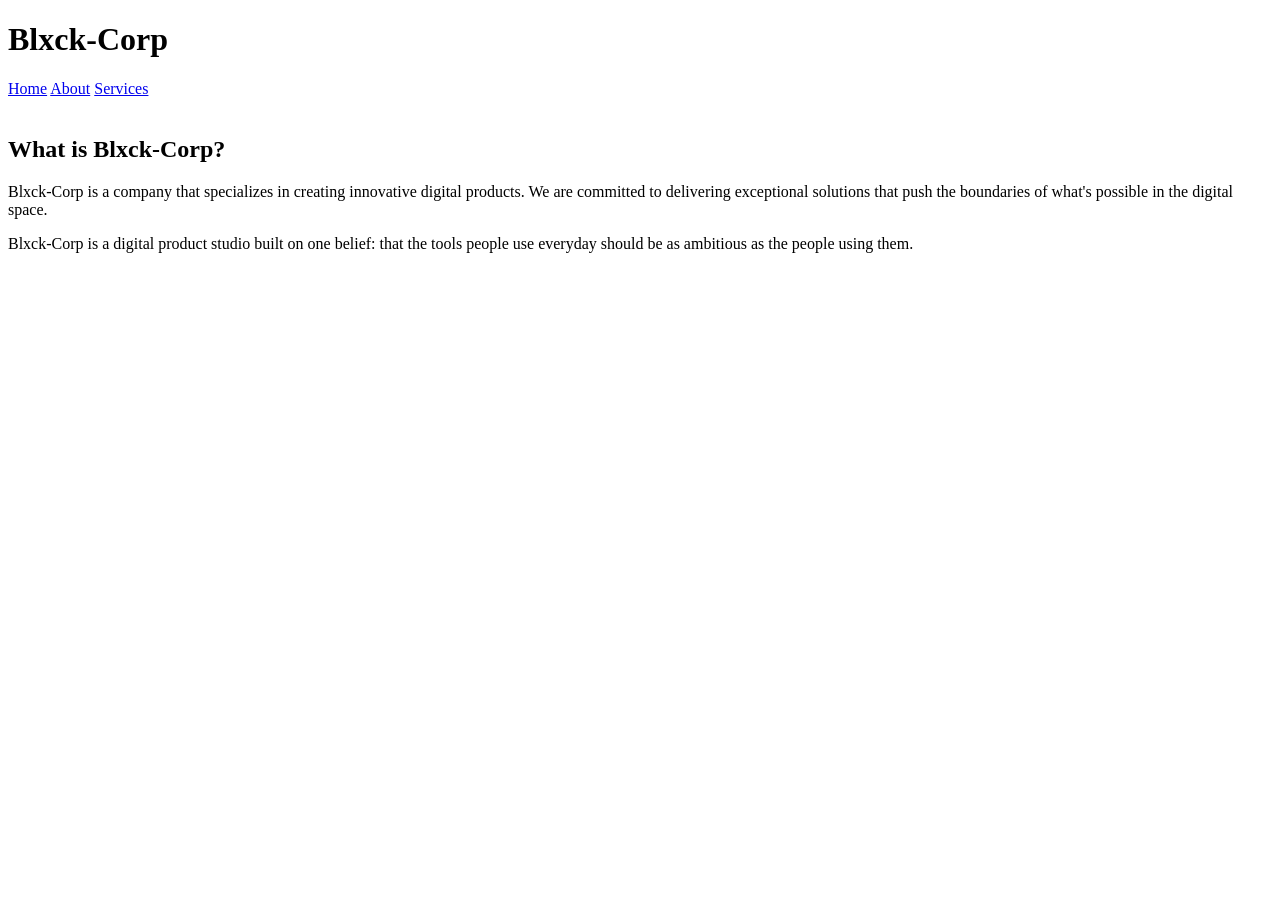
==== about.html @ ae0cf5b5 "about.html    css/style.css    index.html   services.html" ====
<!DOCTYPE html>
<html lang="en">
<head>
    <meta charset="UTF-8">
    <meta name="viewport" content="width=device-width, initial-scale=1.0">
    <title>Document</title>
</head>
<body>
    <header>
           <h1>Blxck-Corp</h1>
           <nav>
               
                    <a href="index.html">Home</a>
                    <a href="about.html">About</a>
                    <a href="services.html">Services</a>
               
           </nav>
    </header>
    <br>
    <main>
            <h2>What is Blxck-Corp?</h2>
            <p>Blxck-Corp is a company that specializes in creating innovative digital products. We are committed to delivering exceptional solutions that push the boundaries of what's possible in the digital space.</p>
            <p>Blxck-Corp is a digital product studio built on one belief: that the tools people use everyday should be as ambitious as the people using them.</p>

    </main>
    
</body>
</html>
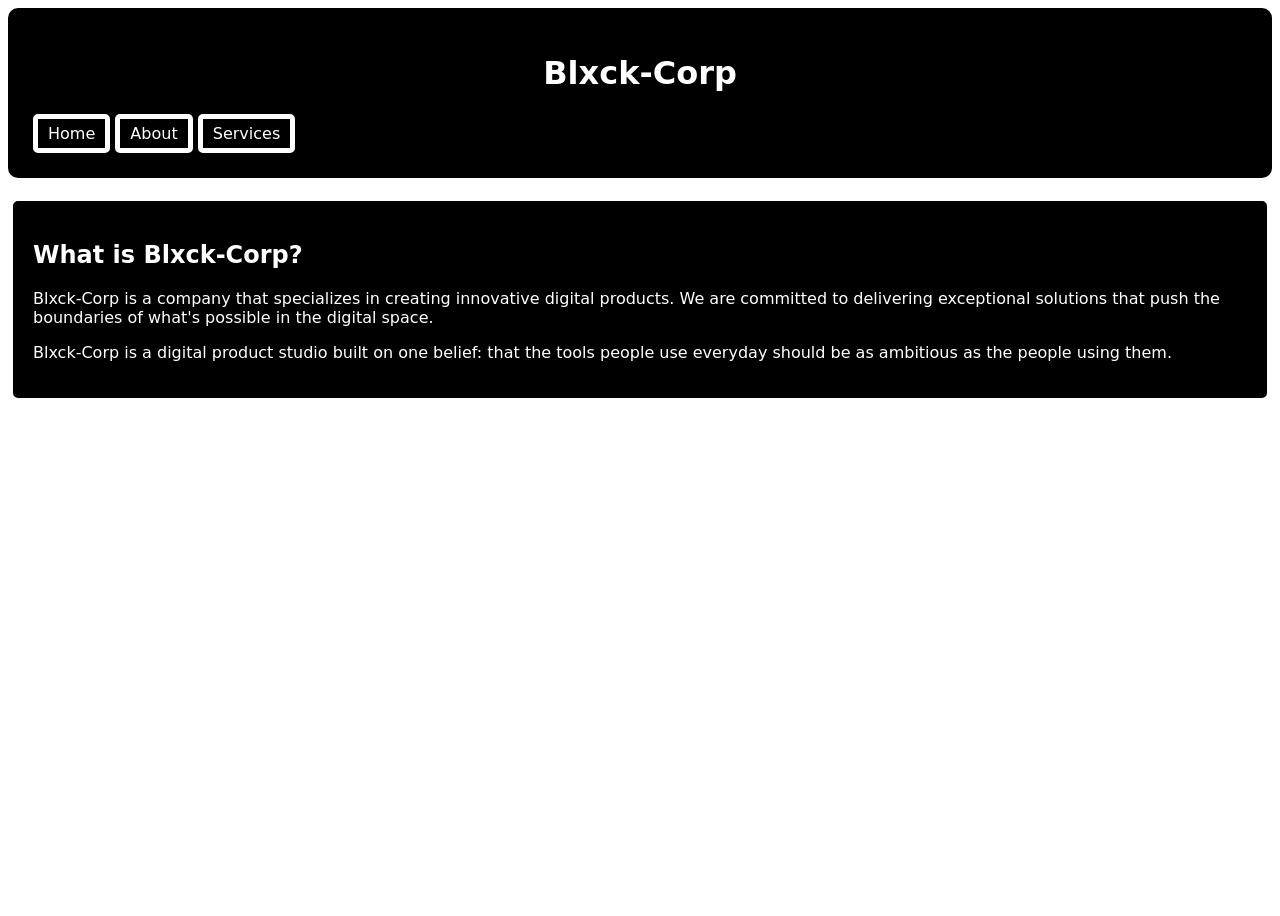
==== commit 75eacca0: "Modified Code" ====
--- a/about.html
+++ b/about.html
@@ -3,6 +3,7 @@
 <head>
     <meta charset="UTF-8">
     <meta name="viewport" content="width=device-width, initial-scale=1.0">
+    <link href="css/style.css" rel="stylesheet">
     <title>Document</title>
 </head>
 <body>
--- a/css/style.css
+++ b/css/style.css
@@ -0,0 +1,78 @@
+body{
+    background: linear-gradient(45deg, Silver, Off-white);
+    background-size: 400% 400%;
+    animation: gradientShift 20s ease infinite;
+    min-height: 100vh;
+}
+@keyframes gradientShift {
+    0% { background-position: 0% 50%; }
+    50% { background-position: 100% 50%; }
+    100% { background-position: 0% 50%; }
+
+    
+}
+header{
+    background-color: black;
+    color: white;
+    padding: 20px;
+    font-family: system-ui,-apple-system,BlinkMacSystemFont,Segoe UI,Roboto,Helvetica Neue,Arial,Noto Sans,Liberation Sans,sans-serif;
+    align-items: center;
+    justify-content: center;
+    align-items: center;
+    border: 5px solid black;
+    border-radius: 10px;
+
+
+}
+p{
+    text-align: left;
+    font-family: system-ui,-apple-system,BlinkMacSystemFont,Segoe UI,Roboto,Helvetica Neue,Arial,Noto Sans,Liberation Sans,sans-serif;
+}
+h1{
+    text-align: center;
+    font-family: system-ui,-apple-system,BlinkMacSystemFont,Segoe UI,Roboto,Helvetica Neue,Arial,Noto Sans,Liberation Sans,sans-serif;
+}
+h3{
+    text-align: center;
+    font-family: system-ui,-apple-system,BlinkMacSystemFont,Segoe UI,Roboto,Helvetica Neue,Arial,Noto Sans,Liberation Sans,sans-serif;
+}
+a{
+    text-align: center;
+    justify-content: center;
+    
+}
+nav a{
+    display: inline-block;
+    gap: 20px;
+    text-decoration: none;
+    justify-content: center;
+    color: white;
+    background-color: black;
+    border: 5px solid white;
+    padding: 5px 10px;
+    border-radius: 5px;
+    font-family: system-ui,-apple-system,BlinkMacSystemFont,Segoe UI,Roboto,Helvetica Neue,Arial,Noto Sans,Liberation Sans,sans-serif;
+}
+main{
+    background-color: black;
+    color: white;
+    font-family: system-ui,-apple-system,BlinkMacSystemFont,Segoe UI,Roboto,Helvetica Neue,Arial,Noto Sans,Liberation Sans,sans-serif;
+    border: 5px solid white;
+    padding: 20px;
+    border-radius: 10px;
+}
+.image{
+    display: grid;
+    grid-template-columns: repeat(3, 1fr);
+    gap: 32px;
+    justify-content: center;
+    font-family: system-ui,-apple-system,BlinkMacSystemFont,Segoe UI,Roboto,Helvetica Neue,Arial,Noto Sans,Liberation Sans,sans-serif;
+}
+.content{
+    display: grid;
+    grid-template-columns: repeat(2, 1fr);
+    gap: 20px;
+    align-items: center;
+    justify-content: center;
+
+}
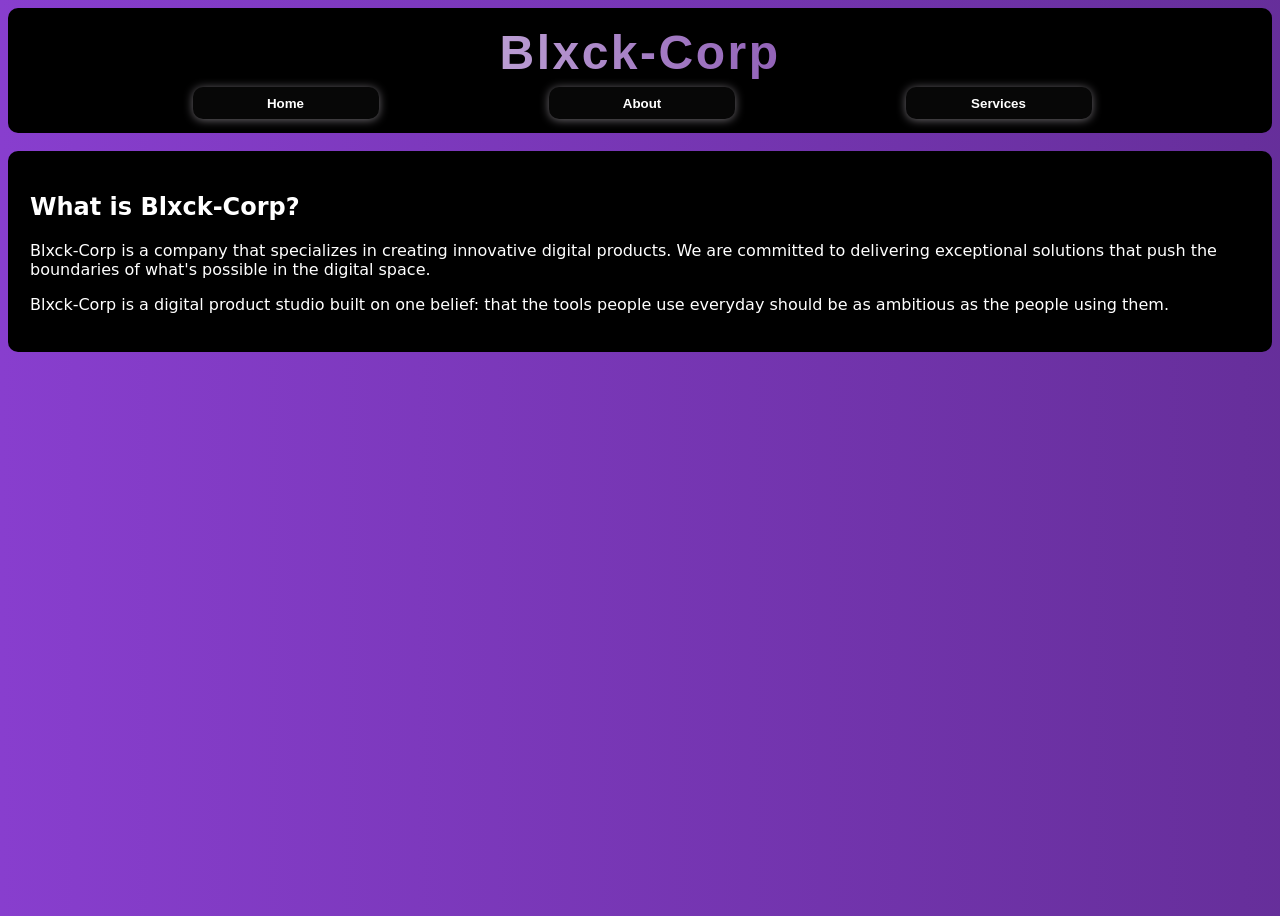
==== commit da95e0ad: "changes on the ui..." ====
--- a/about.html
+++ b/about.html
@@ -10,11 +10,9 @@
     <header>
            <h1>Blxck-Corp</h1>
            <nav>
-               
-                    <a href="index.html">Home</a>
-                    <a href="about.html">About</a>
-                    <a href="services.html">Services</a>
-               
+                    <button class="nav_button"><a href="index.html">Home</a></button>
+                    <button class="nav_button"><a href="about.html">About</a></button>
+                    <button class="nav_button"><a href="services.html">Services</a></button>
            </nav>
     </header>
     <br>
--- a/css/style.css
+++ b/css/style.css
@@ -1,28 +1,63 @@
 body{
-    background: linear-gradient(45deg, Silver, Off-white);
+    background: linear-gradient(to right, rgb(136, 62, 206), #000);
     background-size: 400% 400%;
-    animation: gradientShift 20s ease infinite;
+    animation: gradientShift 5s ease-in-out infinite;
     min-height: 100vh;
 }
 @keyframes gradientShift {
-    0% { background-position: 0% 50%; }
-    50% { background-position: 100% 50%; }
-    100% { background-position: 0% 50%; }
+    25% { background-position: 0% 50%; }
+    50% { background-position: 50% 100%; }
+    75% { background-position: 80% 50%; }
+    100% { background-position: 50% 0%; }
+
 
     
 }
 header{
     background-color: black;
     color: white;
-    padding: 20px;
+    padding: 10px;
     font-family: system-ui,-apple-system,BlinkMacSystemFont,Segoe UI,Roboto,Helvetica Neue,Arial,Noto Sans,Liberation Sans,sans-serif;
     align-items: center;
     justify-content: center;
     align-items: center;
-    border: 5px solid black;
+    border: 2px solid transparent;
     border-radius: 10px;
 
+    border-color: transparent;
+    /* border-bottom-color: transparent; */
+}
 
+header h1 {
+    font-family: 'Segoe UI', Tahoma, Geneva, Verdana, sans-serif;
+    font-size: 3rem;
+    margin: 5px;
+    letter-spacing: 2.5px;
+
+    color: transparent;
+    -webkit-background-clip: text;
+    background-clip: text;
+    background-image: linear-gradient(to right, #fff, #4d008b);
+
+}
+
+header h3 {
+    margin: 10px;
+    color : transparent;
+    -webkit-background-clip: text;
+    background-clip: text;
+    background-image: linear-gradient(to right, #fff, #470063);
+
+    
+}
+
+header nav {
+    width: 100%;
+    border: 2px solid transparent ;
+    display: flex;
+    justify-content: space-evenly;
+    align-items: center;
+    flex-direction: row;
 }
 p{
     text-align: left;
@@ -41,25 +76,38 @@
     justify-content: center;
     
 }
-nav a{
-    display: inline-block;
-    gap: 20px;
+
+header nav button {
+    width:  15%;
+    height: 2rem;
+    background-color: rgb(7, 7, 7);
+    border: none;
+    border-radius: 10px;
+    box-shadow: 0px 1px 10px rgb(112, 108, 114);
+
+}
+
+header nav button a {
+    font-weight: bold;
+    color: #fff;
     text-decoration: none;
-    justify-content: center;
-    color: white;
-    background-color: black;
-    border: 5px solid white;
-    padding: 5px 10px;
-    border-radius: 5px;
-    font-family: system-ui,-apple-system,BlinkMacSystemFont,Segoe UI,Roboto,Helvetica Neue,Arial,Noto Sans,Liberation Sans,sans-serif;
+    text-transform: capitalize;
 }
+
+header nav button a:hover {
+    color: #6f058a;
+}
+
 main{
     background-color: black;
     color: white;
     font-family: system-ui,-apple-system,BlinkMacSystemFont,Segoe UI,Roboto,Helvetica Neue,Arial,Noto Sans,Liberation Sans,sans-serif;
-    border: 5px solid white;
+    border: 2px solid transparent;
     padding: 20px;
     border-radius: 10px;
+}
+img {
+    border-radius: 15px;
 }
 .image{
     display: grid;
@@ -67,6 +115,8 @@
     gap: 32px;
     justify-content: center;
     font-family: system-ui,-apple-system,BlinkMacSystemFont,Segoe UI,Roboto,Helvetica Neue,Arial,Noto Sans,Liberation Sans,sans-serif;
+    border: none;
+    border-radius: 10px;
 }
 .content{
     display: grid;
